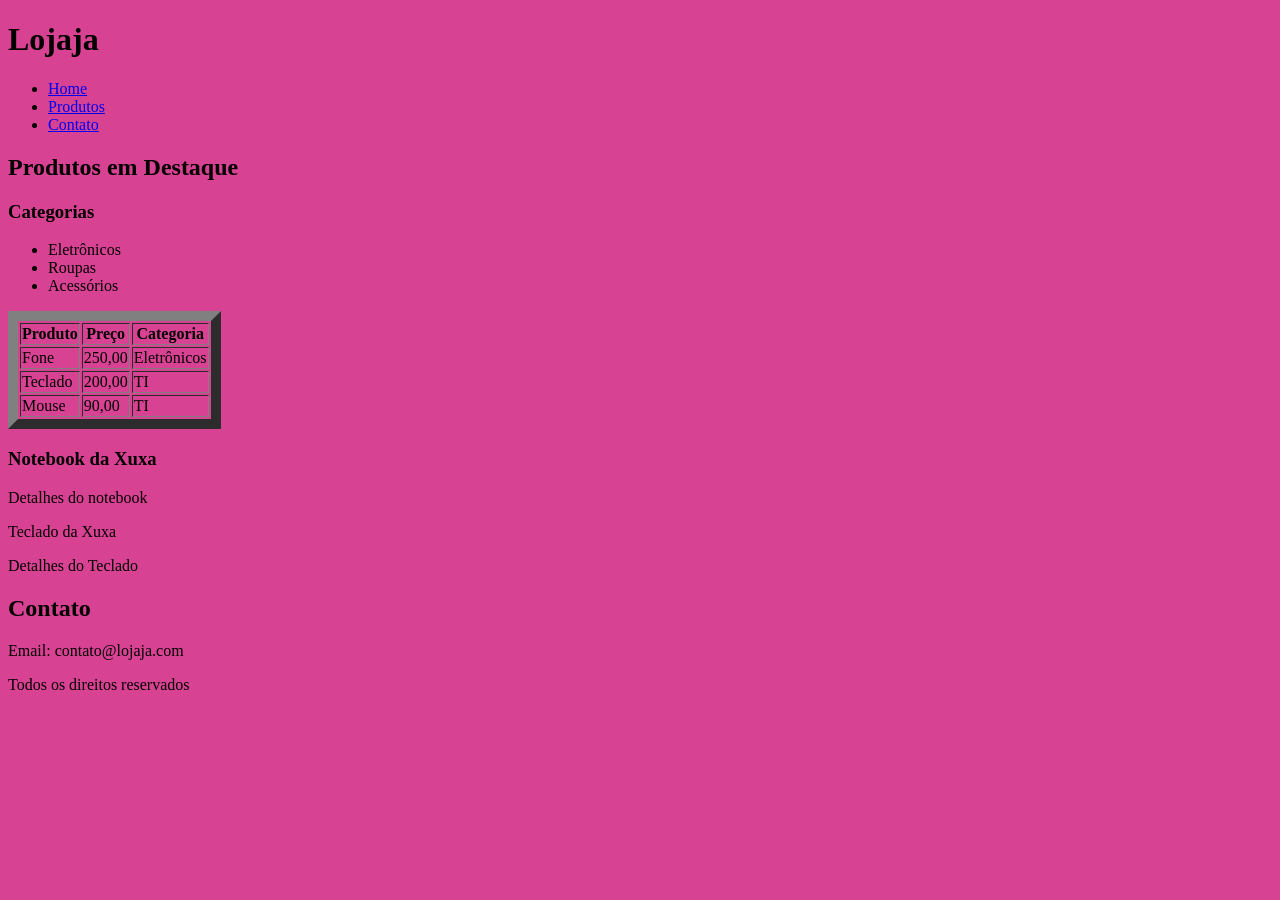
==== index.html @ 8285b025 "Auladehtml" ====
<!doctype html>
<html lang="en">
  <head>
    <style>
      body {
        background-color: rgb(216, 66, 146);
      }
    </style>
    <meta charset="UTF-8" />
    <meta name="viewport" content="width=device-width, initial-scale=1.0" />
    <title>Document</title>
  </head>

  <body>
    <header class="header" id="home">
      <h1>Lojaja</h1>
      <nav class="nav-menu">
        <ul>
          <li><a href="#home">Home</a></li>
          <li><a href="#produtos">Produtos</a></li>
          <li><a href="#contato">Contato</a></li>
        </ul>
      </nav>
    </header>
    <main>
      <section class="products" id="produtos">
        <h2>Produtos em Destaque</h2>
        <aside class="categories">
          <h3>Categorias</h3>
          <ul>
            <li>Eletrônicos</li>
            <li>Roupas</li>
            <li>Acessórios</li>
          </ul>
        </aside>

        <table border="10">
          <thead>
            <tr>
              <th>Produto</th>
              <th>Preço</th>
              <th>Categoria</th>
            </tr>
          </thead>
          <tbody>
            <tr>
              <td>Fone</td>
              <td>250,00</td>
              <td>Eletrônicos</td>
            </tr>
            <tr>
              <td>Teclado</td>
              <td>200,00</td>
              <td>TI</td>
            </tr>
            <tr>
              <td>Mouse</td>
              <td>90,00</td>
              <td>TI</td>
            </tr>
          </tbody>
        </table>

        <article>
          <h3>Notebook da Xuxa</h3>
          <p>Detalhes do notebook</p>
        </article>
        <article>
          Teclado da Xuxa
          <p>Detalhes do Teclado</p>
        </article>
      </section>
      <section class="contact" id="contato">
        <h2>Contato</h2>
        <p>Email: contato@lojaja.com</p>
      </section>
    </main>
    <footer class="footer">
      <p>Todos os direitos reservados</p>
    </footer>
  </body>
</html>
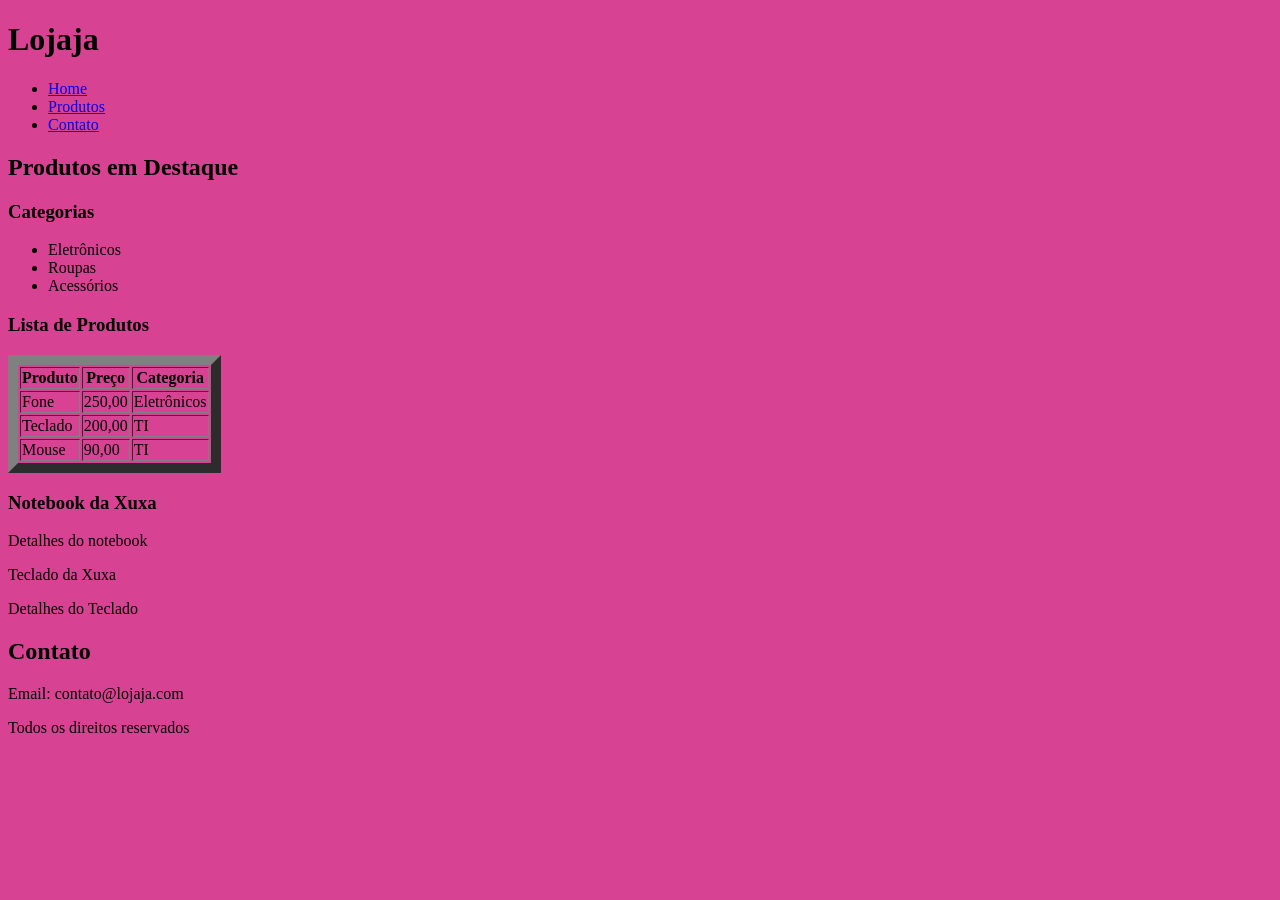
==== commit 179a6f4c: "forms-html" ====
--- a/index.html
+++ b/index.html
@@ -12,7 +12,8 @@
   </head>
 
   <body>
-    <header class="header" id="home">
+    <!--Cabeçalho-->
+    <header class="header">
       <h1>Lojaja</h1>
       <nav class="nav-menu">
         <ul>
@@ -22,7 +23,7 @@
         </ul>
       </nav>
     </header>
-    <main>
+    <main id="home">
       <section class="products" id="produtos">
         <h2>Produtos em Destaque</h2>
         <aside class="categories">
@@ -33,33 +34,37 @@
             <li>Acessórios</li>
           </ul>
         </aside>
+        <!-- Tabela de produtos-->
+        <section class="product-list">
+          <h3>Lista de Produtos</h3>
 
-        <table border="10">
-          <thead>
-            <tr>
-              <th>Produto</th>
-              <th>Preço</th>
-              <th>Categoria</th>
-            </tr>
-          </thead>
-          <tbody>
-            <tr>
-              <td>Fone</td>
-              <td>250,00</td>
-              <td>Eletrônicos</td>
-            </tr>
-            <tr>
-              <td>Teclado</td>
-              <td>200,00</td>
-              <td>TI</td>
-            </tr>
-            <tr>
-              <td>Mouse</td>
-              <td>90,00</td>
-              <td>TI</td>
-            </tr>
-          </tbody>
-        </table>
+          <table border="10">
+            <thead>
+              <tr>
+                <th>Produto</th>
+                <th>Preço</th>
+                <th>Categoria</th>
+              </tr>
+            </thead>
+            <tbody>
+              <tr>
+                <td>Fone</td>
+                <td>250,00</td>
+                <td>Eletrônicos</td>
+              </tr>
+              <tr>
+                <td>Teclado</td>
+                <td>200,00</td>
+                <td>TI</td>
+              </tr>
+              <tr>
+                <td>Mouse</td>
+                <td>90,00</td>
+                <td>TI</td>
+              </tr>
+            </tbody>
+          </table>
+        </section>
 
         <article>
           <h3>Notebook da Xuxa</h3>
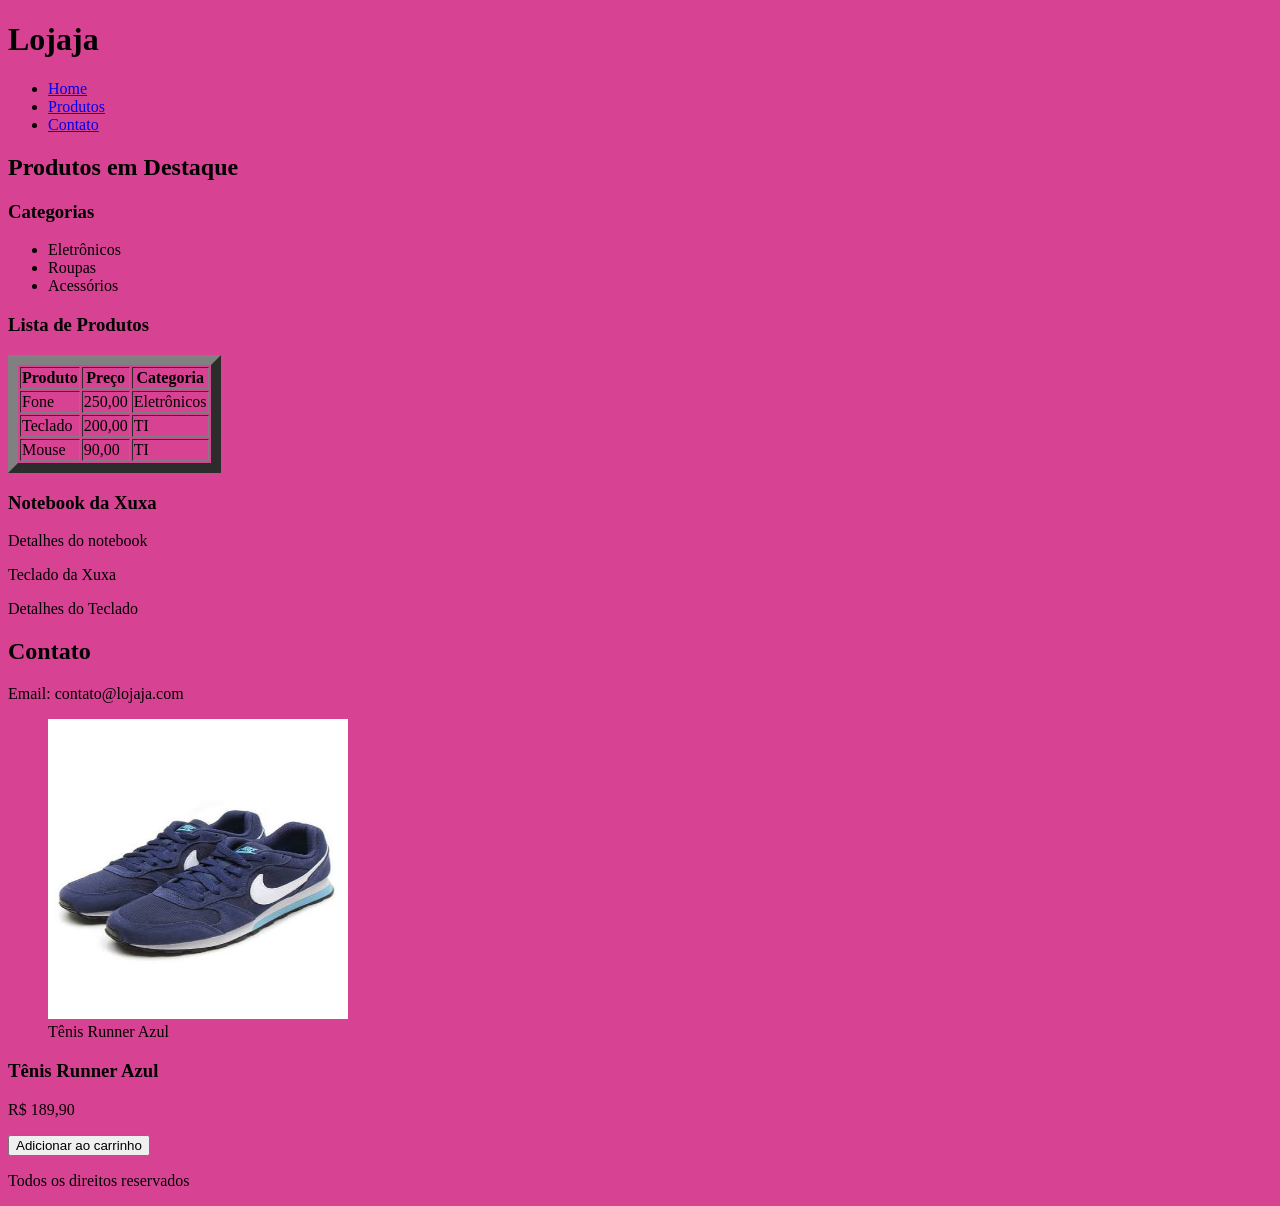
==== commit 37d5be25: "multimidia.2" ====
--- a/index.html
+++ b/index.html
@@ -1,5 +1,5 @@
 <!doctype html>
-<html lang="en">
+<html lang="pt-BR">
   <head>
     <style>
       body {
@@ -78,6 +78,21 @@
       <section class="contact" id="contato">
         <h2>Contato</h2>
         <p>Email: contato@lojaja.com</p>
+   <article class="product-card">
+ <figure>
+ <img
+ src="./img/images.jpg"
+ alt="Tênis esportivo azul modelo Runner, solado branco"
+ width="300"
+ height="300"
+ loading="lazy"
+ class="product-image">
+ <figcaption>Tênis Runner Azul</figcaption>
+ </figure>
+ <h3>Tênis Runner Azul</h3>
+ <p class="price">R$ 189,90</p>
+ <button>Adicionar ao carrinho</button>
+ </article>
       </section>
     </main>
     <footer class="footer">
